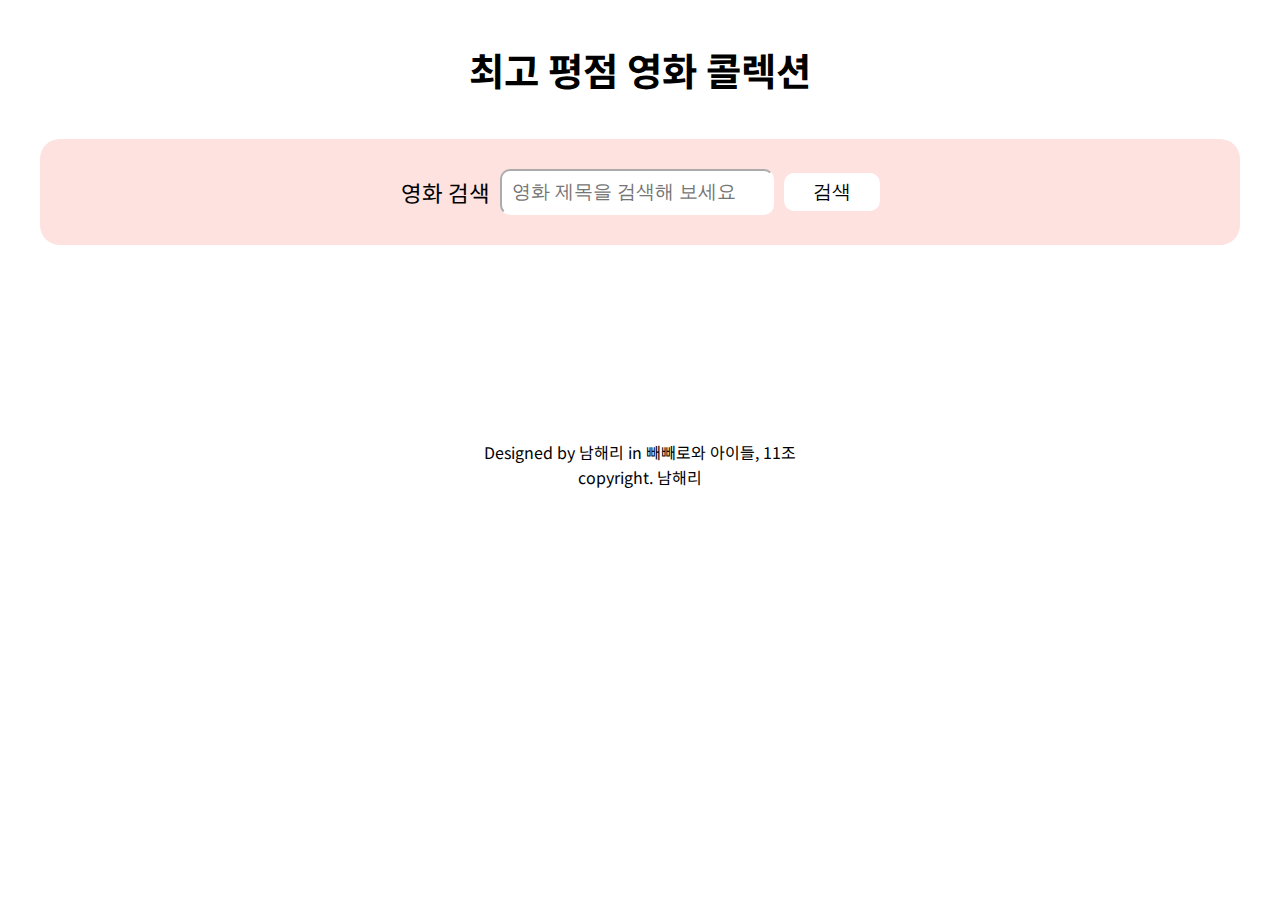
==== index.html @ f967367a "fix : 코드 전반 개선 및 모듈화 완료" ====
<!DOCTYPE html>
<html lang="en">
  <head>
    <meta charset="UTF-8" />
    <meta name="viewport" content="width=device-width, initial-scale=1.0" />
    <title>TBMC-TheBestMovieCollection</title>
    <link
      href="https://fonts.googleapis.com/css2?family=Noto+Sans+KR&display=swap"
      rel="stylesheet"
    />
    <link rel="stylesheet" href="./css/reset.css" />
    <link rel="stylesheet" href="./css/main.css" />
  </head>
  <body>
    <div class="layout-1280">
      <header>
        <h1>최고 평점 영화 콜렉션</h1>
        <div class="titleNsearch">
          <h2>영화 검색</h2>
          <div class="inputNsearchBtn">
            <input
              type="text"
              id="input"
              placeholder="영화 제목을 검색해 보세요"
            />
            <div class="searchBtnWrap">
              <button type="button" id="searchBtn">검색</button>
            </div>
          </div>
        </div>
      </header>
      <main>
        <div id="cards-container" class="cards-box"></div>
      </main>
      <footer>
        <div>
          <p>Designed by <span>남해리 in 빼빼로와 아이들, 11조</span></p>
        </div>
        <div>
          <p>copyright. 남해리</p>
        </div>
      </footer>
    </div>
    <script src="./js/main.js" type="module"></script>
  </body>
</html>
---- css/main.css ----
/* main.css - index.html */
@charset "utf-8";

/* 전체 레이아웃 */
.layout-1280 {
  width: 1280px;
  max-width: 100%;
  margin: 0 auto;
}

/* 영화 콜렉션 검색창 제목과 최상위 제목 감싼 헤더*/
header {
  min-width: 300px;
  max-width: 100%;

  padding: 40px;
  display: flex;
  flex-direction: column;

  gap: 40px;
}

h1 {
  margin: 0 auto;
  padding: 20px;

  font-size: 2.4rem;
  font-weight: bold;
}

h2 {
  display: flex;
  align-items: center;
  justify-content: center;

  font-size: 1.4rem;
}

main {
  min-width: 300px;
  max-width: 1280px;
  display: flex;
  flex-direction: column;
  align-items: center;
  justify-content: center;
}

/* 검색창 제목, 검색창, 검색버튼 전체를 감싼 상자*/

.titleNsearch {
  background-color: rgba(247, 108, 95, 0.2);

  min-width: 2rem;
  max-width: 100%;

  margin: auto 0;
  padding: 30px;
  border-radius: 20px;

  display: flex;
  flex-direction: row;
  justify-content: center;

  gap: 10px;
}

.titleNsearch:hover,
.titleNsearch:focus {
  box-shadow: 0px 5px 8px 0px rgba(0, 0, 0, 0.2);
}

/* 검색창과 검색버튼 감싼 상자*/
.inputNsearchBtn {
  min-width: 300px;
  max-width: 500px;

  display: flex;
  flex-direction: row;
  align-items: center;
  justify-content: center;

  gap: 10px;
}

#input {
  width: 250px;
  padding: 10px;

  border-radius: 10px;
  border-color: white;

  font-size: 1.2rem;
}

.searchBtnWrap {
  display: flex;
  align-items: center;
}

.searchBtnWrap > button {
  background-color: #fff;
  width: 6rem;
  padding: 6px;

  font-size: 1.2rem;

  border: none;
  border-radius: 10px;
}

.searchBtnWrap > button:hover {
  background-color: rgba(255, 255, 255, 0.6);
  border: 1px solid rgba(0, 0, 0, 0.2);
  box-shadow: 0px 3px 5px 2px rgba(0, 0, 0, 0.1);
  cursor: pointer;
}

.searchBtnWrap > button:focus {
  box-shadow: inset 0.2rem 0.2rem rgba(33, 33, 33, 0.1);
}

/* 영화 카드 전체를 감싼 보따리 */
.cards-box {
  display: grid;
  padding: 40px;

  grid-template-columns: repeat(auto-fill, minmax(300px, 1fr));
  grid-template-rows: auto;

  gap: 40px;
}

/* 영화 카드 하나를 품은 상자 */
.card-content {
  border-radius: 20px;
  padding: 2rem;
}

.card-content:hover,
.card-content:focus {
  background-color: rgba(128, 128, 128, 0.1);
  box-shadow: 0px 5px 8px 4px rgba(0, 0, 0, 0.2);
}

/* 내용물 다 감싼 상자 - 영화 id, 영화포스터, 영화제목, 내용, 평점  */
.card-wrap {
  display: flex;
  flex-direction: column;

  object-fit: cover;

  gap: 10px;
}

/* 영화 id */
.target {
  display: none;
}

/* 영화 포스터 이미지 */
.imgSort > img {
  width: 100%;
  min-height: 400px;
  max-height: 3rem;
  object-fit: cover;
}

/* 영화 제목 */
.card-wrap > h3 {
  margin-top: 10px;
  font-size: 1.4rem;
  font-weight: bold;
}

/* 내용 요약, 평점 */
.over-view,
.rating {
  font-size: 1.2rem;
  line-height: 1.4rem;
}

.rating-number {
  font-weight: bold;
}

/* 카퓌라이트 copyright */
footer {
  height: 80px;
  display: flex;
  flex-direction: column;
  align-items: center;
  justify-content: center;

  margin-top: 40px;
  padding: 20px;

  gap: 6px;
}
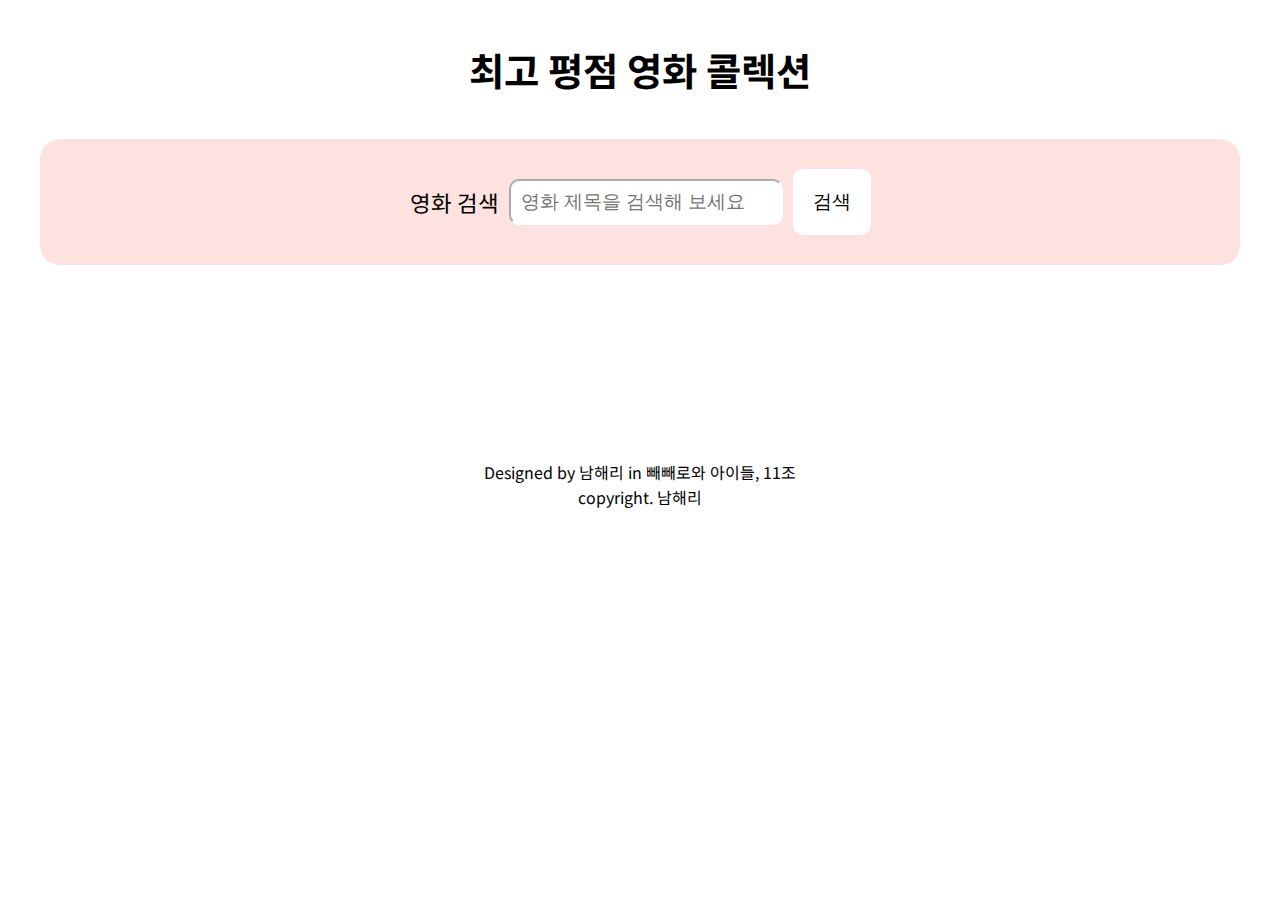
==== commit 1c5374f0: "refactor : css 클래스 이름 대쉬로 통일, 모듈화한 카드 템플릿 변수 가독성 업!" ====
--- a/index.html
+++ b/index.html
@@ -15,15 +15,15 @@
     <div class="layout-1280">
       <header>
         <h1>최고 평점 영화 콜렉션</h1>
-        <div class="titleNsearch">
+        <div class="title-nd-search">
           <h2>영화 검색</h2>
-          <div class="inputNsearchBtn">
+          <div class="input-search-btn">
             <input
               type="text"
               id="input"
               placeholder="영화 제목을 검색해 보세요"
             />
-            <div class="searchBtnWrap">
+            <div class="search-btn-wrap">
               <button type="button" id="searchBtn">검색</button>
             </div>
           </div>
--- a/css/main.css
+++ b/css/main.css
@@ -46,8 +46,7 @@
 }
 
 /* 검색창 제목, 검색창, 검색버튼 전체를 감싼 상자*/
-
-.titleNsearch {
+.title-nd-search {
   background-color: rgba(247, 108, 95, 0.2);
 
   min-width: 2rem;
@@ -64,13 +63,13 @@
   gap: 10px;
 }
 
-.titleNsearch:hover,
-.titleNsearch:focus {
+.title-nd-search:hover,
+.title-nd-search:focus {
   box-shadow: 0px 5px 8px 0px rgba(0, 0, 0, 0.2);
 }
 
 /* 검색창과 검색버튼 감싼 상자*/
-.inputNsearchBtn {
+.input-search-btn {
   min-width: 300px;
   max-width: 500px;
 
@@ -92,15 +91,16 @@
   font-size: 1.2rem;
 }
 
-.searchBtnWrap {
+.search-btn-wrap {
   display: flex;
   align-items: center;
 }
 
-.searchBtnWrap > button {
+.search-btn-wrap > button {
   background-color: #fff;
-  width: 6rem;
-  padding: 6px;
+  min-width: 2rem;
+  max-width: 6rem;
+  padding: 20px;
 
   font-size: 1.2rem;
 
@@ -108,14 +108,14 @@
   border-radius: 10px;
 }
 
-.searchBtnWrap > button:hover {
+.search-btn-wrap > button:hover {
   background-color: rgba(255, 255, 255, 0.6);
   border: 1px solid rgba(0, 0, 0, 0.2);
   box-shadow: 0px 3px 5px 2px rgba(0, 0, 0, 0.1);
   cursor: pointer;
 }
 
-.searchBtnWrap > button:focus {
+.search-btn-wrap > button:focus {
   box-shadow: inset 0.2rem 0.2rem rgba(33, 33, 33, 0.1);
 }
 
@@ -158,7 +158,7 @@
 }
 
 /* 영화 포스터 이미지 */
-.imgSort > img {
+.img-wrap > img {
   width: 100%;
   min-height: 400px;
   max-height: 3rem;
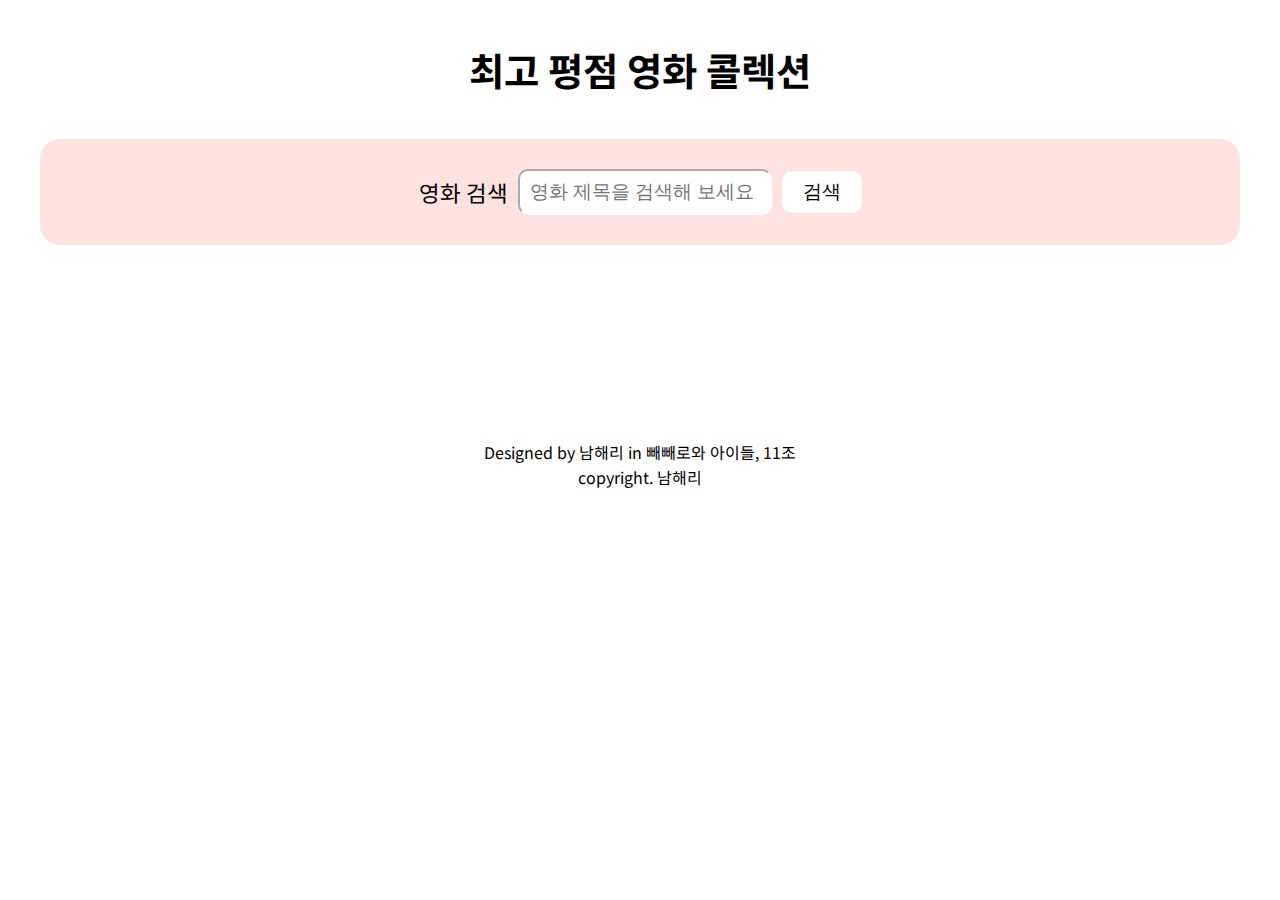
==== commit 38d87d0f: "Merge pull request #5 from r03181231/feat-search" ====
--- a/index.html
+++ b/index.html
@@ -12,12 +12,14 @@
     <link rel="stylesheet" href="./css/main.css" />
   </head>
   <body>
+    <!-- 헤더, 메인, 푸터 전체를 감싸는 요소 -->
     <div class="layout-1280">
+      <!-- 헤더 제목 : 최고 평점 영화 콜렉션 -->
       <header>
-        <h1>최고 평점 영화 콜렉션</h1>
+        <h1 id="go-page">최고 평점 영화 콜렉션</h1>
         <div class="title-nd-search">
-          <h2>영화 검색</h2>
           <div class="input-search-btn">
+            <label>영화 검색</label>
             <input
               type="text"
               id="input"
@@ -29,9 +31,13 @@
           </div>
         </div>
       </header>
+
+      <!-- 영화 카드 조회 -->
       <main>
         <div id="cards-container" class="cards-box"></div>
       </main>
+
+      <!-- 만든이, 소속, 카피라이트 -->
       <footer>
         <div>
           <p>Designed by <span>남해리 in 빼빼로와 아이들, 11조</span></p>
--- a/css/main.css
+++ b/css/main.css
@@ -14,6 +14,7 @@
   max-width: 100%;
 
   padding: 40px;
+
   display: flex;
   flex-direction: column;
 
@@ -26,39 +27,25 @@
 
   font-size: 2.4rem;
   font-weight: bold;
-}
-
-h2 {
-  display: flex;
-  align-items: center;
-  justify-content: center;
-
-  font-size: 1.4rem;
-}
-
-main {
-  min-width: 300px;
-  max-width: 1280px;
-  display: flex;
-  flex-direction: column;
-  align-items: center;
-  justify-content: center;
+
+  cursor: pointer;
 }
 
 /* 검색창 제목, 검색창, 검색버튼 전체를 감싼 상자*/
 .title-nd-search {
   background-color: rgba(247, 108, 95, 0.2);
 
-  min-width: 2rem;
+  min-width: 3rem;
   max-width: 100%;
 
   margin: auto 0;
   padding: 30px;
+
+  display: flex;
+  flex-direction: row;
+  justify-content: center;
+
   border-radius: 20px;
-
-  display: flex;
-  flex-direction: row;
-  justify-content: center;
 
   gap: 10px;
 }
@@ -81,8 +68,17 @@
   gap: 10px;
 }
 
+.input-search-btn > label {
+  display: flex;
+  align-items: center;
+  justify-content: center;
+
+  font-size: 1.4rem;
+}
+
 #input {
-  width: 250px;
+  width: 230px;
+
   padding: 10px;
 
   border-radius: 10px;
@@ -98,20 +94,21 @@
 
 .search-btn-wrap > button {
   background-color: #fff;
-  min-width: 2rem;
-  max-width: 6rem;
-  padding: 20px;
-
-  font-size: 1.2rem;
+  width: 5rem;
+
+  padding: 8px;
 
   border: none;
   border-radius: 10px;
+
+  font-size: 1.2rem;
 }
 
 .search-btn-wrap > button:hover {
   background-color: rgba(255, 255, 255, 0.6);
   border: 1px solid rgba(0, 0, 0, 0.2);
   box-shadow: 0px 3px 5px 2px rgba(0, 0, 0, 0.1);
+
   cursor: pointer;
 }
 
@@ -119,11 +116,22 @@
   box-shadow: inset 0.2rem 0.2rem rgba(33, 33, 33, 0.1);
 }
 
-/* 영화 카드 전체를 감싼 보따리 */
+/* 영화 카드 전체를 감싼 영역 */
+main {
+  min-width: 300px;
+  max-width: 1280px;
+
+  display: flex;
+  flex-direction: column;
+  align-items: center;
+  justify-content: center;
+}
+
+/* 영화 카드들을 감싼 영역 */
 .cards-box {
+  padding: 40px;
+
   display: grid;
-  padding: 40px;
-
   grid-template-columns: repeat(auto-fill, minmax(300px, 1fr));
   grid-template-rows: auto;
 
@@ -132,8 +140,8 @@
 
 /* 영화 카드 하나를 품은 상자 */
 .card-content {
+  padding: 2rem;
   border-radius: 20px;
-  padding: 2rem;
 }
 
 .card-content:hover,
@@ -162,12 +170,14 @@
   width: 100%;
   min-height: 400px;
   max-height: 3rem;
+
   object-fit: cover;
 }
 
 /* 영화 제목 */
 .card-wrap > h3 {
   margin-top: 10px;
+
   font-size: 1.4rem;
   font-weight: bold;
 }
@@ -183,16 +193,30 @@
   font-weight: bold;
 }
 
+/* 해당 검색어가 없을 때 메세지 */
+.not-search {
+  display: flex;
+  justify-content: center;
+
+  font-size: 1.4rem;
+}
+
+.not-search span {
+  color: rgb(247, 108, 95);
+  font-weight: bold;
+}
+
 /* 카퓌라이트 copyright */
 footer {
   height: 80px;
-  display: flex;
-  flex-direction: column;
-  align-items: center;
-  justify-content: center;
 
   margin-top: 40px;
   padding: 20px;
 
+  display: flex;
+  flex-direction: column;
+  align-items: center;
+  justify-content: center;
+
   gap: 6px;
 }
